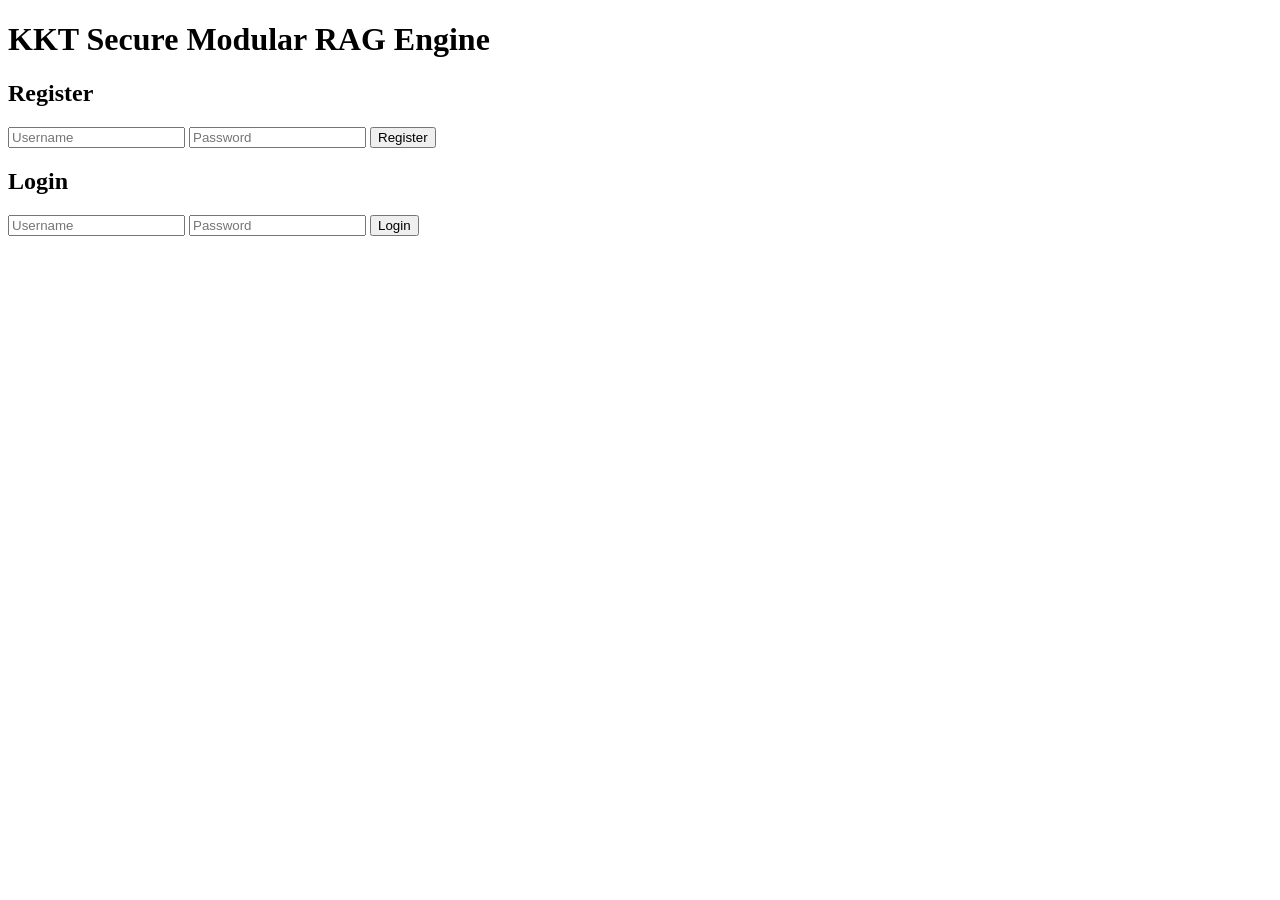
==== FastAPI_Client/index.html @ 95ab78f6 "Add files via upload" ====
<!DOCTYPE html>
<html>
<head>

<meta charset="UTF-8">
<title>KKT Secure Modular RAG Engine</title>

<link rel="stylesheet" href="/static/style.css">

</head>

<body>

<h1>KKT Secure Modular RAG Engine</h1>

<!-- LOGIN / REGISTER -->

<div id="authSection">

<h2>Register</h2>

<input type="text" id="regUser" placeholder="Username">
<input type="password" id="regPass" placeholder="Password">
<button onclick="register()">Register</button>

<h2>Login</h2>

<input type="text" id="loginUser" placeholder="Username">
<input type="password" id="loginPass" placeholder="Password">
<button onclick="login()">Login</button>

</div>


<!-- MAIN APP -->

<div id="mainApp" style="display:none;">
 
<h2>Chat</h2>
 
<div class="ref-section">
</div>

<!-- NEW: Model change confirmation message -->
<div id="modelInfo" style="margin-top:8px;color:green;font-weight:bold;"></div>

<div class="ref-section">

    <label>
        <input type="checkbox" id="refInline">
        <span>Inline Citation</span>
    </label>

    <label>
        <input type="checkbox" id="refList">
        <span>Bibliography</span>
    </label>

</div>

<h2>Chat</h2>

<div id="chatWindow"></div>

<div id="chatControls">

<input type="text" id="questionInput" placeholder="Ask a question">

<button onclick="sendQuestion()">Send</button>

<button onclick="startVoice()">🎤 Voice</button>

<button onclick="readChat()">🔈Read</button>

<button onclick="stopVoice()">Stop</button>

<button onclick="saveChatAsPDF()">📄 Save as PDF</button>

</div>

</div>

<script src="/static/script.js"></script>

</body>
</html>
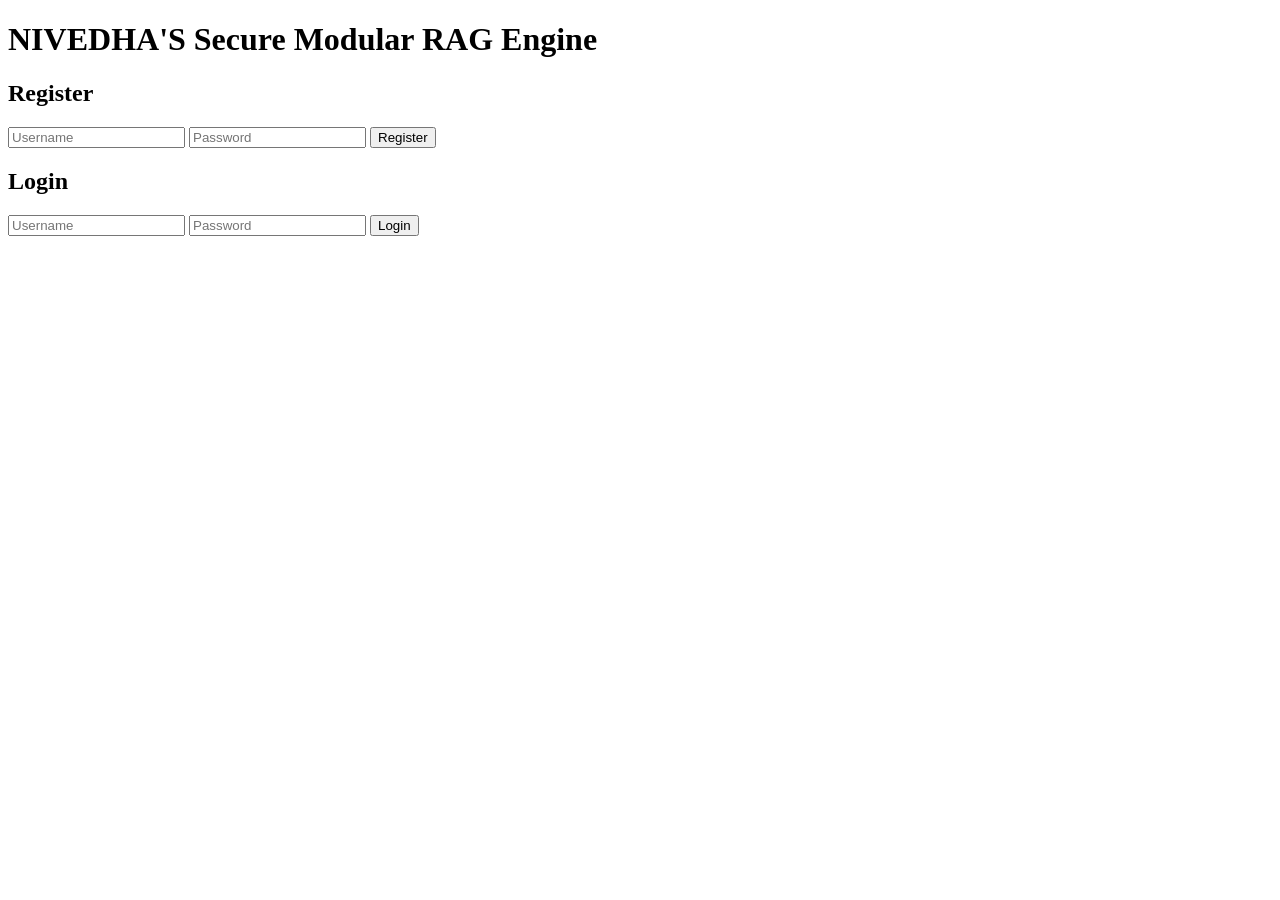
==== commit 70a71edb: "Update HTML structure and title for NIVEDHA's app" ====
--- a/FastAPI_Client/index.html
+++ b/FastAPI_Client/index.html
@@ -3,7 +3,7 @@
 <head>
 
 <meta charset="UTF-8">
-<title>KKT Secure Modular RAG Engine</title>
+<title>NIVEDHA'S Secure Modular RAG Engine</title>
 
 <link rel="stylesheet" href="/static/style.css">
 
@@ -11,7 +11,7 @@
 
 <body>
 
-<h1>KKT Secure Modular RAG Engine</h1>
+<h1>NIVEDHA'S Secure Modular RAG Engine</h1>
 
 <!-- LOGIN / REGISTER -->
 
@@ -39,7 +39,7 @@
 <h2>Chat</h2>
  
 <div class="ref-section">
-</div>
+</div>
 
 <!-- NEW: Model change confirmation message -->
 <div id="modelInfo" style="margin-top:8px;color:green;font-weight:bold;"></div>
@@ -83,4 +83,4 @@
 <script src="/static/script.js"></script>
 
 </body>
-</html>+</html>
